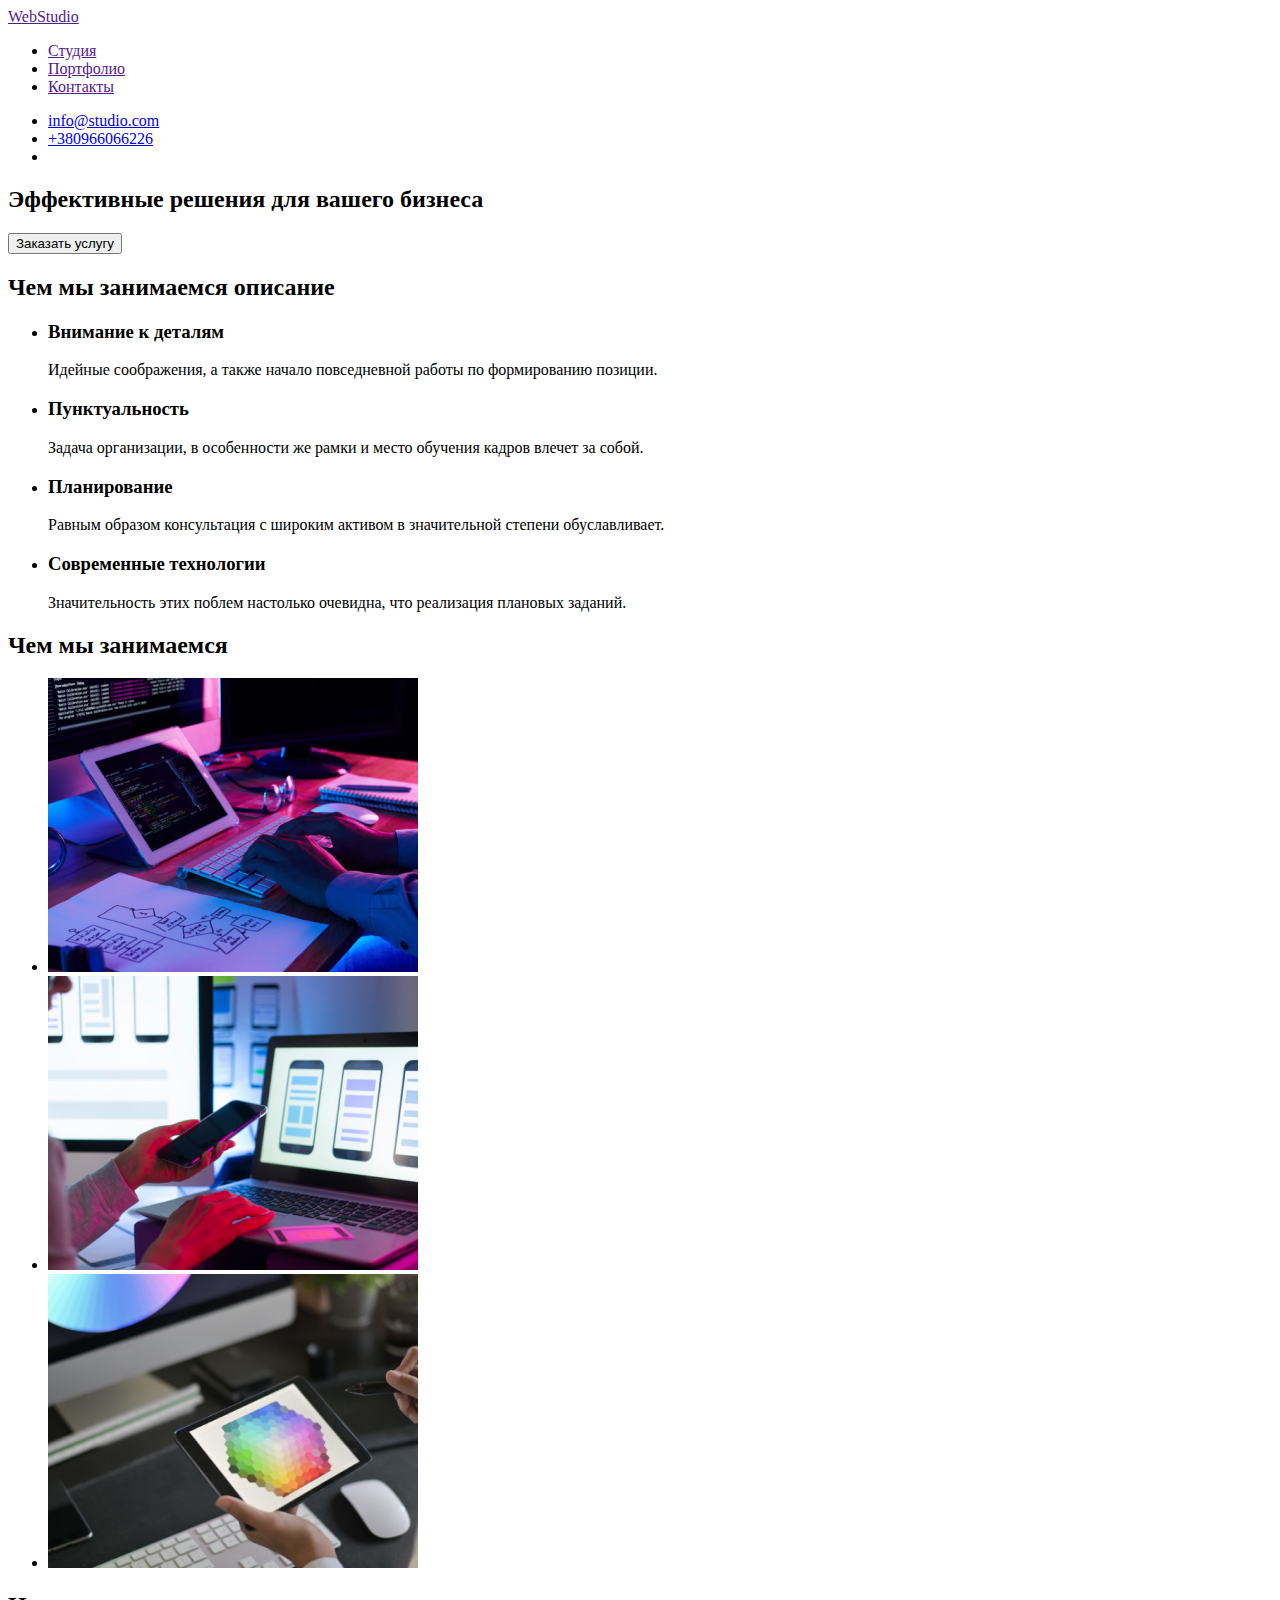
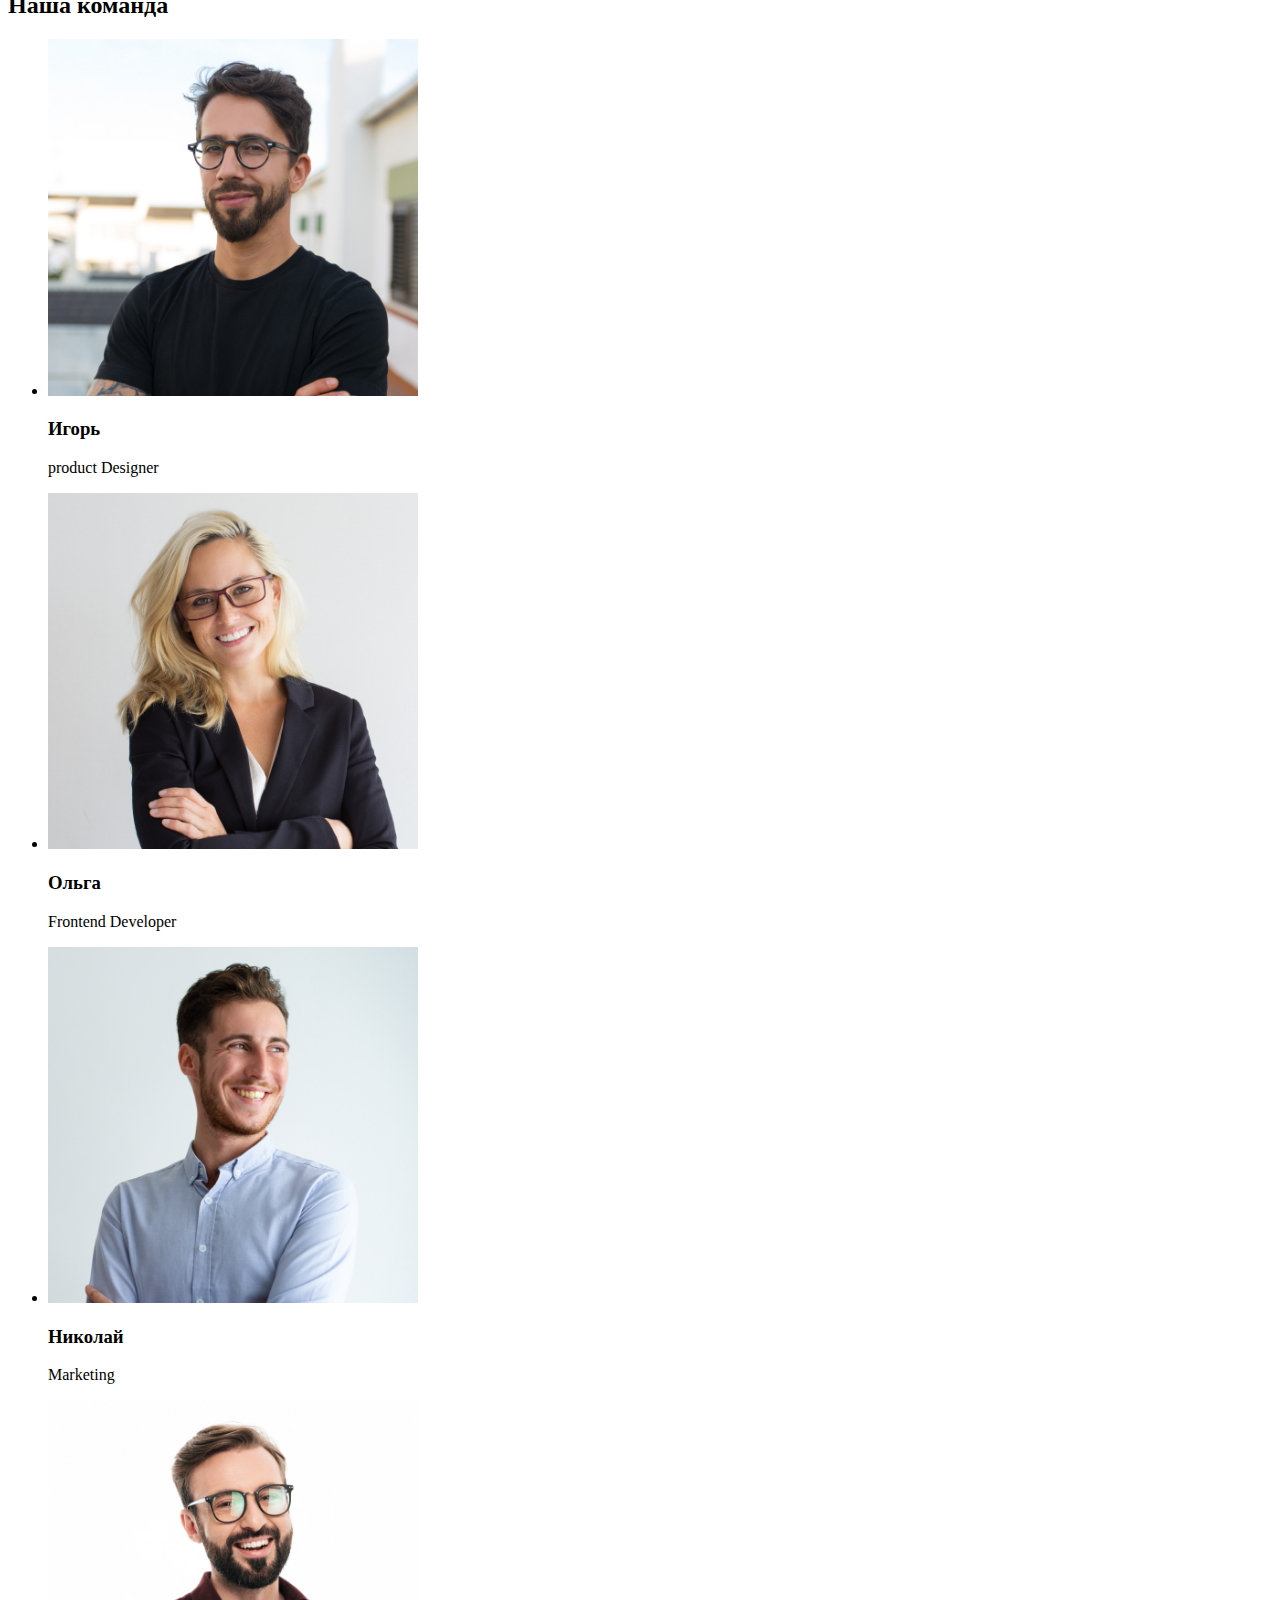
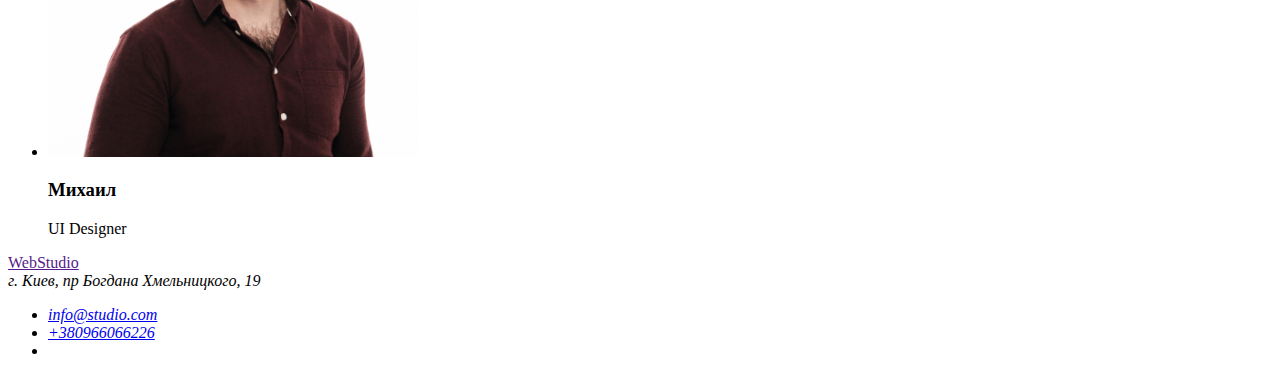
==== index.html @ f809d979 "Initial commit" ====
<!DOCTYPE html>
<html lang="en">
    <head>
        <meta charset = "UTF-8"/>
        <meta name="viewport" content="width=device-width, initial-scale =1.0" />
        <title>Main</title>
        <meta name="description" content="home work" />
    </head>

    <body>
        <header>
            <a href="">WebStudio</a>
            <nav>
                <ul>
                    <li><a href="">Студия</a></li>              
                    <li><a href="">Портфолио</a></li>
                    <li><a href="">Контакты</a></li>
                </ul>                    
            </nav> 
            <ul>
                <li><a href="mailto:info@studio.com">info@studio.com</a></li>
                <li><a href="tel:+380966066226">+380966066226</a></li><li>     
            </ul>         
        </header>        
        <main>
        
            <section>
                <h2>Эффективные решения для вашего бизнеса</h2>            
                <button type="button"> Заказать услугу</button>
            </section>
            <section>    
                    <h2>Чем мы занимаемся описание</h2>           
                    <ul>
                        <li>
                            <h3>Внимание к деталям</h3>
                            <p>Идейные соображения, а также начало повседневной работы по формированию позиции.</p>
                        </li>
                        <li>
                            <h3>Пунктуальность</h3>
                            <p>Задача организации, в особенности же рамки и место обучения кадров влечет за собой.</p>
                        </li>
                        <li>
                            <h3>Планирование</h3>
                            <p>Равным образом консультация с широким активом в значительной степени обуславливает.</p>
                        </li>
                        <li>
                            <h3>Современные технологии</h3>
                            <p>Значительность этих поблем настолько очевидна, что реализация плановых заданий.</p>
                        </li>                        
                    </ul>
            </section>
            <section>
                <h2>Чем мы занимаемся</h2>
                <ul>
                    <li><img src="images/img-6.jpg" alt="Сотрудник пишет код." width="370"></li>
                    <li><img src="images/img-5.jpg" alt="Сотрудник настаивает стили." width="370"></li>
                    <li><img src="images/img-4.jpg" alt="Сотрудник настаивает цветовую палтиру." width="370"></li>
                </ul>
            </section>
            <section>
                <h2>Наша команда</h2>
                <ul>
                    <li>
                        <img src="images/img.jpg" alt="на фото Игорь" width="370">
                        <h3>Игорь</h3>
                        <p>product Designer</p>                    
                    </li>    
                    <li>
                        <img src="images/img-2.jpg" alt="на фото Ольга" width="370">
                        <h3>Ольга</h3>
                        <p>Frontend Developer</p>
                    </li>    
                    <li>
                        <img src="images/img-1.jpg" alt="на фото Николай" width="370">
                        <h3>Николай</h3>
                        <p>Marketing</p>
                    </li>
                    <li>
                        <img src="images/img-3.jpg" alt="на фото Михаил" width="370">
                        <h3>Михаил</h3>
                        <p>UI Designer</p>
                    </li>
                </ul>
            </section>                
        
        </main>

        <footer>
            <a href="">WebStudio</a>
            <address>
                г. Киев, пр Богдана Хмельницкого, 19
            <ul>
                <li><a href="mailto:info@studio.com">info@studio.com</a></li>
                <li><a href="tel:+380966066226">+380966066226</a></li><li>                
            </ul>
            </address>    
             
        </footer>  

    </body>
</html>
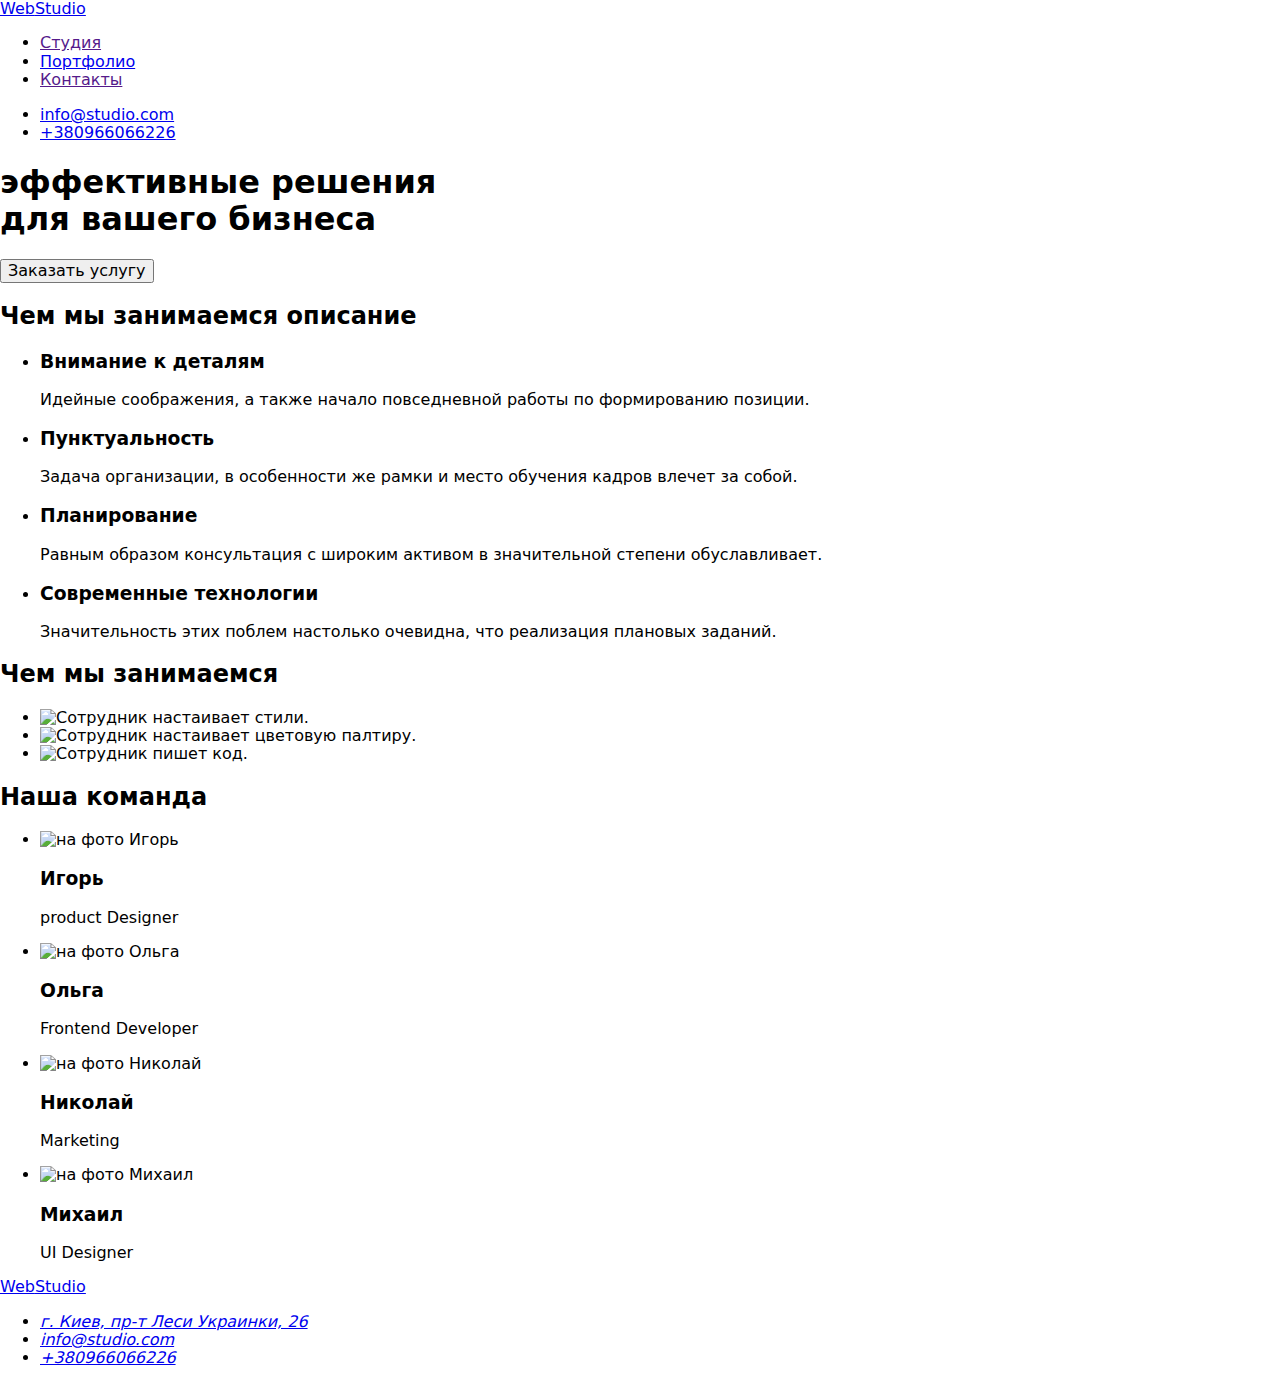
==== commit 9369664f: "index chenge" ====
--- a/index.html
+++ b/index.html
@@ -1,40 +1,46 @@
 <!DOCTYPE html>
 <html lang="en">
     <head>
-        <meta charset = "UTF-8"/>
+        <meta charset = "UTF-8">
         <meta name="viewport" content="width=device-width, initial-scale =1.0" />
-        <title>Main</title>
-        <meta name="description" content="home work" />
+        <meta http-equiv="X-UA-Compatable" content="IE=edge">
+        <title>WEB</title>
+        <link rel="stylesheet" href="./css/style.css">
+        <meta name="description" content="home work">
+        <link rel="stylesheet" href="https://cdnjs.cloudflare.com/ajax/libs/modern-normalize/0.2.0/modern-normalize.min.css">
+        <link href="https://fonts.googleapis.com/css2?family=Raleway:wght@700&family=Roboto:wght@400;500;700;900&display=swap" rel="stylesheet">
     </head>
 
     <body>
-        <header>
-            <a href="">WebStudio</a>
+        <header class="page-header">
             <nav>
-                <ul>
-                    <li><a href="">Студия</a></li>              
-                    <li><a href="">Портфолио</a></li>
-                    <li><a href="">Контакты</a></li>
-                </ul>                    
-            </nav> 
-            <ul>
-                <li><a href="mailto:info@studio.com">info@studio.com</a></li>
-                <li><a href="tel:+380966066226">+380966066226</a></li><li>     
-            </ul>         
+                <a href="./index.html" class="logo"> <span class="logo-color">Web</span>Studio</a>
+                <ul class="site-nav list">
+                        <li><a href="" class="link-nav-current">Студия</a></li>              
+                        <li><a href="./portfolio.html" class="link">Портфолио</a></li>
+                        <li><a href="" class="link">Контакты</a></li>
+                </ul> 
+                <ul class="auth-nav list">
+                    <li><a href="mailto:info@studio.com" class="link">info@studio.com</a></li>
+                    <li><a href="tel:+380966066226" class="link">+380966066226</a></li>  
+                </ul>
+            </nav>              
         </header>        
         <main>
         
-            <section>
-                <h2>Эффективные решения для вашего бизнеса</h2>            
-                <button type="button"> Заказать услугу</button>
+            <section class="hero">
+                <h1 class="hero-title">эффективные решения <br>  для вашего бизнеса</h1>            
+                <button type="button" class="button-hero"> Заказать услугу</button>
             </section>
-            <section>    
-                    <h2>Чем мы занимаемся описание</h2>           
-                    <ul>
+            <section class="section">    
+                    <!-- преимущества -->
+                    <h2 class="visually-hidden">Чем мы занимаемся описание</h2>           
+                    <ul class="features-list list">
                         <li>
-                            <h3>Внимание к деталям</h3>
+                            <h3 class="title">Внимание к деталям</h3>
                             <p>Идейные соображения, а также начало повседневной работы по формированию позиции.</p>
                         </li>
+
                         <li>
                             <h3>Пунктуальность</h3>
                             <p>Задача организации, в особенности же рамки и место обучения кадров влечет за собой.</p>
@@ -44,59 +50,58 @@
                             <p>Равным образом консультация с широким активом в значительной степени обуславливает.</p>
                         </li>
                         <li>
-                            <h3>Современные технологии</h3>
+                            <h3>Современные технологии</h3></li>
                             <p>Значительность этих поблем настолько очевидна, что реализация плановых заданий.</p>
-                        </li>                        
+                        </li>    
                     </ul>
             </section>
-            <section>
-                <h2>Чем мы занимаемся</h2>
-                <ul>
-                    <li><img src="images/img-6.jpg" alt="Сотрудник пишет код." width="370"></li>
-                    <li><img src="images/img-5.jpg" alt="Сотрудник настаивает стили." width="370"></li>
-                    <li><img src="images/img-4.jpg" alt="Сотрудник настаивает цветовую палтиру." width="370"></li>
+            <section class="section ">
+                <h2 class="section-title ">Чем мы занимаемся</h2>
+                <ul class="list">
+                    <li><img src="./Images/img_style.jpg" alt="Сотрудник настаивает стили." width="270"></li>
+                    <li><img src="./Images/img_color.jpg" alt="Сотрудник настаивает цветовую палтиру." width="270"></li>
+                    <li><img src="./Images/img_cod.jpg" alt="Сотрудник пишет код." width="270"></li>
                 </ul>
             </section>
-            <section>
-                <h2>Наша команда</h2>
-                <ul>
-                    <li>
-                        <img src="images/img.jpg" alt="на фото Игорь" width="370">
-                        <h3>Игорь</h3>
-                        <p>product Designer</p>                    
-                    </li>    
-                    <li>
-                        <img src="images/img-2.jpg" alt="на фото Ольга" width="370">
-                        <h3>Ольга</h3>
-                        <p>Frontend Developer</p>
-                    </li>    
-                    <li>
-                        <img src="images/img-1.jpg" alt="на фото Николай" width="370">
-                        <h3>Николай</h3>
-                        <p>Marketing</p>
+            <section class="section team-section">
+                <h2 class="section-title ">Наша команда</h2>
+                <ul class="list ">
+                    <li><img src="./Images/img_i.jpg" alt="на фото Игорь" width="270">
+                        <h3 class="card-title">Игорь</h3>
+                        <p class="card-text">product Designer</p>
+                    </li>                    
+                    <li><img src="./Images/img_o.jpg" alt="на фото Ольга" width="270">
+                        <h3 class="card-title">Ольга</h3>
+                        <p class="card-text">Frontend Developer</p>
                     </li>
-                    <li>
-                        <img src="images/img-3.jpg" alt="на фото Михаил" width="370">
-                        <h3>Михаил</h3>
-                        <p>UI Designer</p>
+                    <li><img src="./Images/img_n.jpg" alt="на фото Николай" width="270">
+                        <h3 class="card-title">Николай</h3>
+                        <p class="card-text">Marketing</p>
+                    </li>
+                    <li><img src="./Images/img_m.jpg" alt="на фото Михаил" width="270">
+                        <h3 class="card-title">Михаил</h3>
+                        <p class="card-text">UI Designer</p>
                     </li>
                 </ul>
             </section>                
         
         </main>
 
-        <footer>
-            <a href="">WebStudio</a>
+        <footer class="footer">
+            <a href="./index.html" class="logo"> <span class="logo-color">Web</span><span
+             class="logo-colors">Studio</span></a>
             <address>
-                г. Киев, пр Богдана Хмельницкого, 19
-            <ul>
-                <li><a href="mailto:info@studio.com">info@studio.com</a></li>
-                <li><a href="tel:+380966066226">+380966066226</a></li><li>                
+            <ul class="list contact-footer">  
+                <li> <a href="https://goo.gl/maps/zxBXprxEHdJfPsus8" class="adress-map " target="_blank">
+                    г. Киев, пр-т Леси Украинки, 26</a></li>
+                <li><a href="mailto:info@studio.com" class="link">info@studio.com</a></li>
+                <li><a href="tel:+380966066226" class="link">+380966066226</a></li>             
             </ul>
             </address>    
              
-        </footer>  
+        </footer> 
 
-    </body>
+</body>
+
 </html>
 
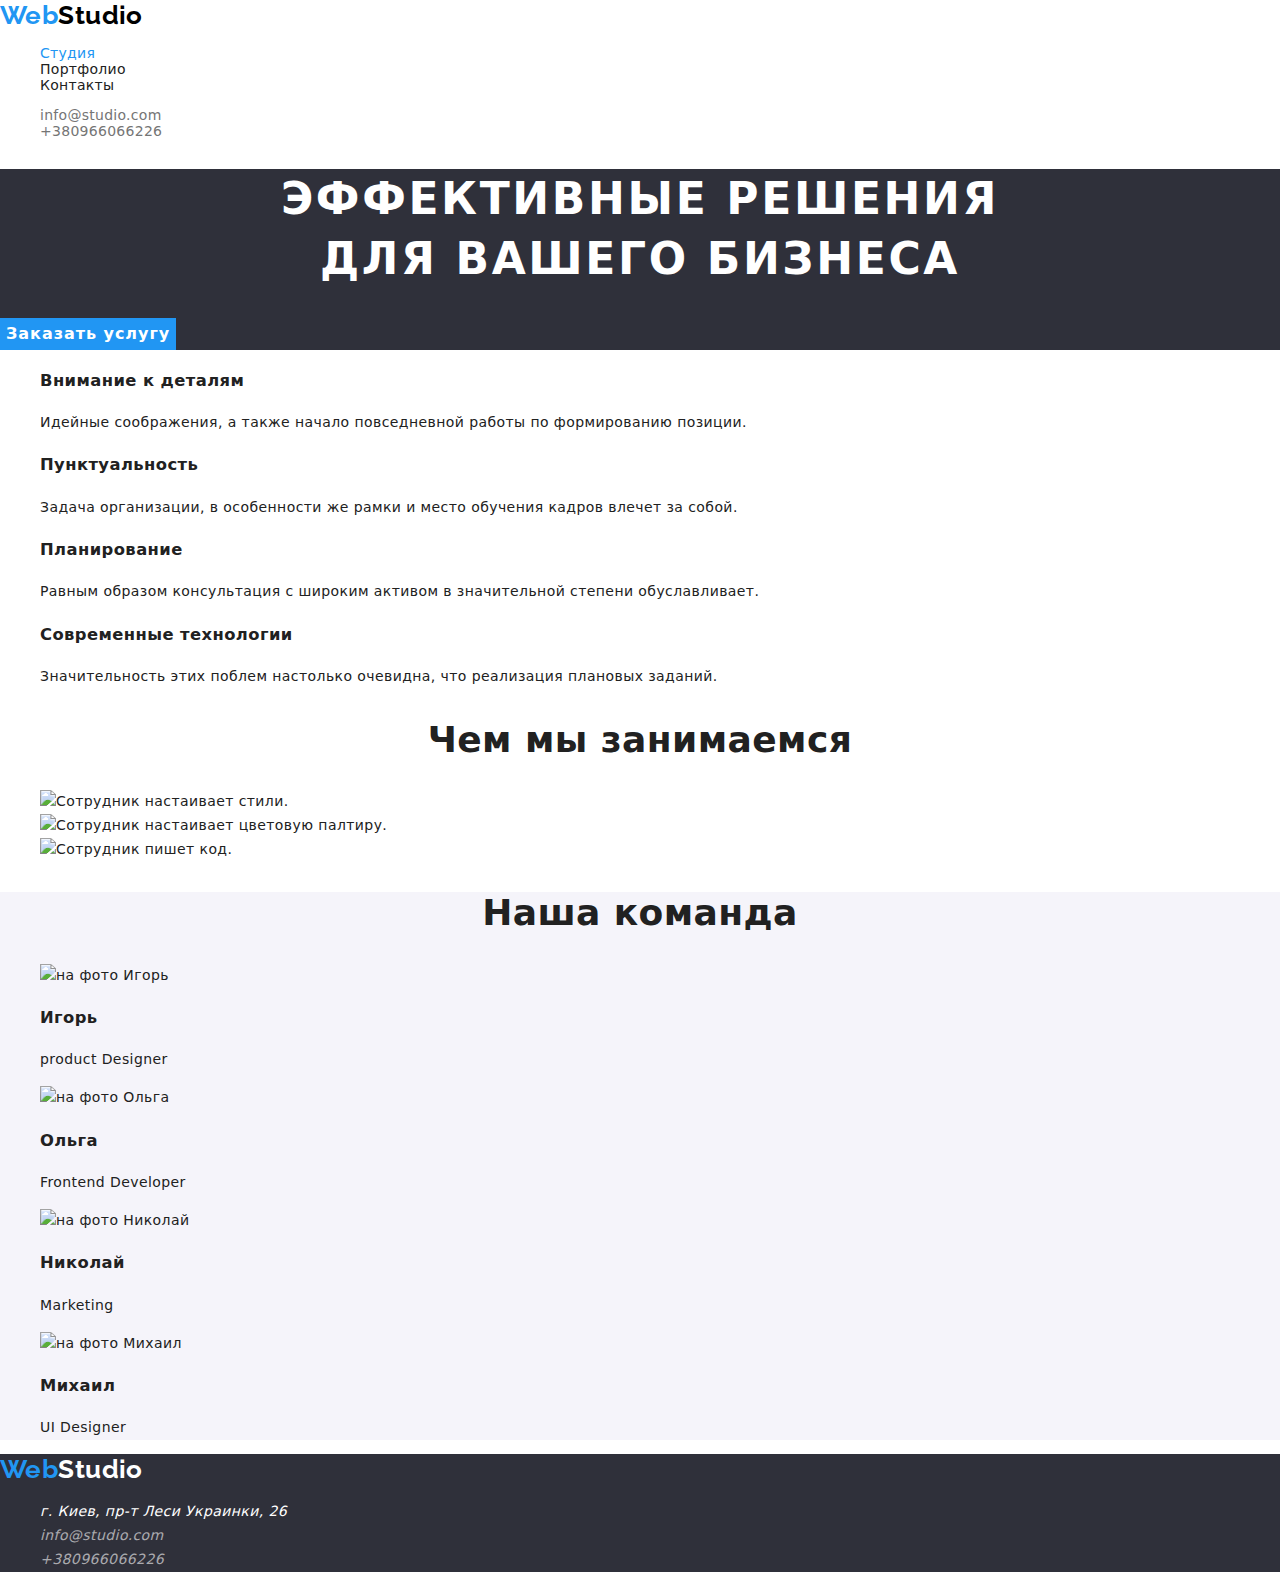
==== commit 8ac71ced: "правки" ====
--- a/index.html
+++ b/index.html
@@ -16,7 +16,7 @@
             <nav>
                 <a href="./index.html" class="logo"> <span class="logo-color">Web</span>Studio</a>
                 <ul class="site-nav list">
-                        <li><a href="" class="link-nav-current">Студия</a></li>              
+                        <li><a href="" class="link current">Студия</a></li>              
                         <li><a href="./portfolio.html" class="link">Портфолио</a></li>
                         <li><a href="" class="link">Контакты</a></li>
                 </ul> 
--- a/css/style.css
+++ b/css/style.css
@@ -0,0 +1,218 @@
+/* цвет основного текста #212121 */
+/* цвет вторичный #757575 */
+/* белый #FFFFFF */
+/* акцент #2196F3 */
+/* акцент адрес rgba(255, 255, 255, 0.6) */
+/* bg задний фон #E5E5E5 */
+/* bg основа документа ##FFFFFF */
+/* bg вторичный #2F303A */
+/* bg акцент #F5F4FA */
+/* шрифт лого Raleway 700*/
+/* шрифт текста Roboto 900 700 500 400*/
+
+:root {
+    --accent-color: #2196f3;
+    --text-title-color: #212121;
+    --text-color: #757575;
+    --primary-white-color: #fff;
+    --dark-bg-color: #2f303a;
+    --accent-bg-color: #f5f4fa;
+}
+
+a {
+    text-decoration: none;
+}
+
+body {
+    background-color: var(--primary-white-color);
+    color: var(--text-title-color);
+    font-family: Roboto, sans-serif;
+    font-size: 14px;
+    font-weight: 400;
+    line-height: 1.71;
+    letter-spacing: 00.03em;
+    }
+
+.logo {
+    color: #000;
+    font-size: 26px;
+    font-weight: 700;
+    line-height: 1.19;
+    font-family: Raleway, sun-serif;
+}
+
+.list {
+    list-style: none;
+}
+
+.auth-nav .link  {
+    color: var(--text-color);
+}
+/* site nav */
+
+.site-nav .link {
+    color: var(--text-title-color);
+    
+}
+
+/* style button */
+.filter-button {
+    background-color: var(--accent-bg-color);
+    font-weight: 500;
+    font-family: inherit;
+    font-size: 16px;
+    line-height: 1.62;
+    text-align: center;
+    border: none;
+    cursor: pointer;
+}
+
+.filter-button:focus,
+.filter-button:hover {
+    color: var(--primary-white-color);
+    background-color: var(--accent-color);
+    
+}
+
+/* link current */
+
+.site-nav .current {
+    color: var(--accent-color);
+}
+
+.site-nav, .auth-nav {
+    font-weight: 500;
+    font-size: 14px;
+    line-height: 1.14;
+    letter-spacing: 00.02em;
+}
+
+.auth-nav .link:hover, 
+.auth-nav .link:focus,
+.site-nav .link:hover,
+.site-nav .link:focus {
+    color: var(--accent-color);
+}
+/* hero */
+.hero {
+    background-color: var(--dark-bg-color) ;
+    color: var(--primary-white-color);
+}
+.hero-title{
+    color: var(--primary-white-color);
+    font-size: 44px;
+    font-weight: 900;
+    text-align: center;
+    text-transform: uppercase;
+    line-height: 1.36;
+    letter-spacing: 00.06em;
+}
+
+/* section */
+
+.section-title {
+    color: var(--text-title-color);
+    text-align: center;
+    font-size: 36px;
+    line-height: 1.16;
+    font-weight: 700;
+}
+
+/* Features */
+
+.logo-color {
+    color: var(--accent-color);
+
+}
+
+
+
+.button-hero {
+    background-color: var(--accent-color);
+    color: var(--primary-white-color);
+    font-size: 16px;
+    font-weight: 700;
+    line-height: 1.87;
+    letter-spacing: 0.06em;
+    border: none;
+    cursor: pointer;
+}
+
+.button-hero:focus,
+.button-hero:hover {
+    background-color: #188ce8;
+}
+
+
+
+
+
+.visually-hidden {
+    position: absolute !important;
+    clip: rect(1px 1px 1px 1px);
+    clip: rect(1px, 1px, 1px, 1px);
+    padding: 0 !important;
+    border: 0 !important;
+    height: 1px !important;
+    width: 1px !important;
+    overflow: hidden;
+  }
+
+.logo-header a{
+    font-size: large;
+}
+
+
+
+.footer {
+    background-color: var(--dark-bg-color) ;
+}
+
+
+
+.contact-footer .link {
+     
+     
+     height: 252px;
+     color: rgba(255, 255, 255, 0.6);
+}
+
+.filter-card-title {
+    font-size: 18px;
+    font-weight: 700;
+    color: var(--text-title-color);
+    line-height:2 ;
+    letter-spacing: 0.06em;
+}
+
+
+  .filter-card-text {
+    font-size: 16px;
+    color: var(--text-color);
+   
+}
+
+.adress-map {
+      color: #ffffff;
+
+  }
+
+  /* наша команда секция */
+.team-section {
+    background-color: var(--accent-bg-color);
+    
+    
+}
+
+.logo-colors {
+    color: var(--primary-white-color);
+    
+}
+
+.contact-footer .link:focus,
+.contact-footer .link:hover,
+.adress-map:focus,
+.adress-map:hover {
+    color: var(--accent-color);
+}
+
